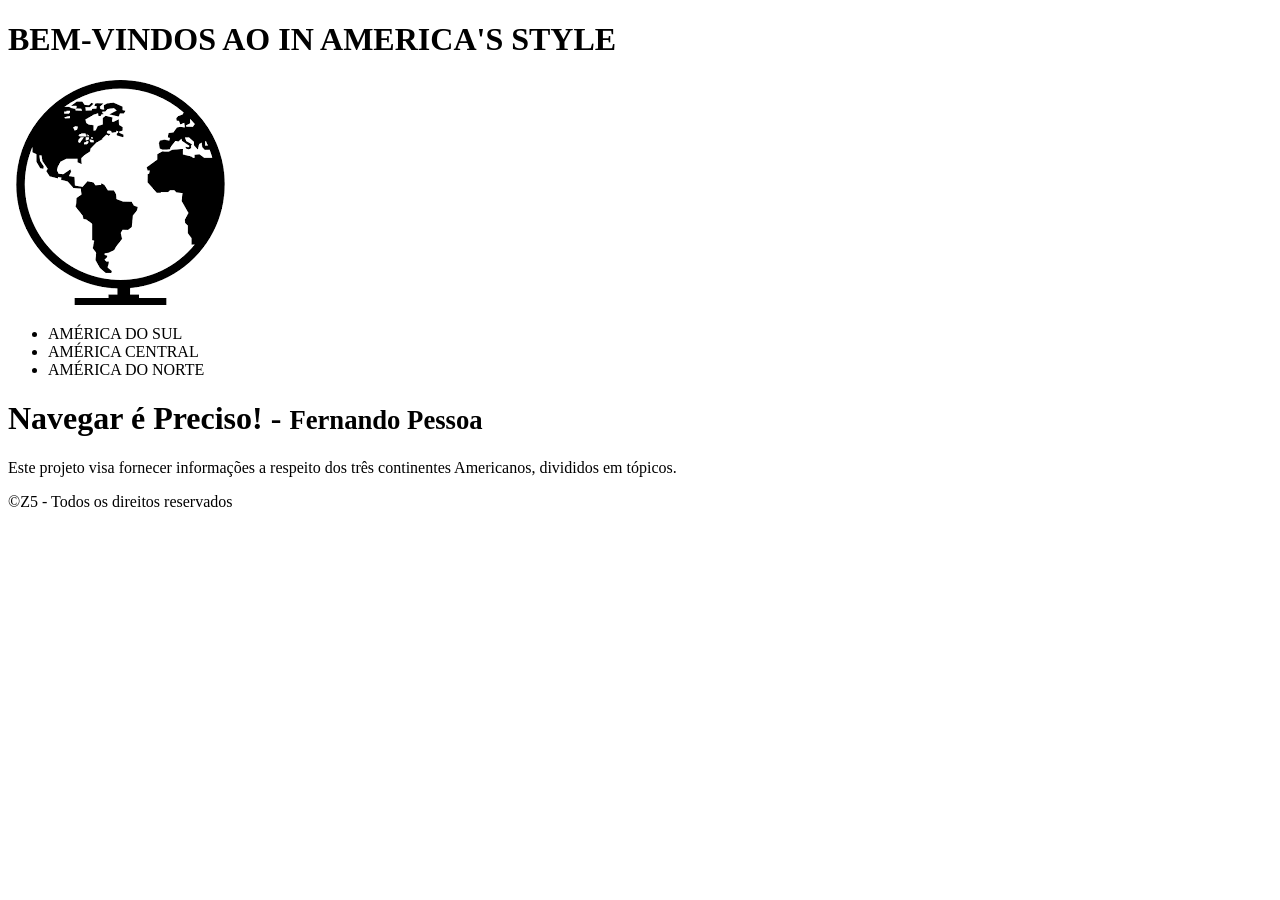
==== index.html @ 472ba2d2 "Issue 1 - Criando página Inicial de boas vindas com descrição do sistema" ====
<!DOCTYPE html>
<html lang="pt-BR">

<head>
    <meta charset="UTF-8">
    <meta name="viewport" content="width=device-width, initial-scale=1.0">
    <title>HOME-IN AMERICA'S</title>
    <link rel="stylesheet" href="reset.css" />
    <link rel="stylesheet" href="style.css" />
</head>

<body>
    <header>
        <h1 class="titulo">BEM-VINDOS AO IN AMERICA'S STYLE</h1>
        <div id="logo">
            <a href="index.html">
                <img src="img/logo.png" alt="MapaMundi">
            </a>
        </div>
        <nav>

            <ul>
                <li>AMÉRICA DO SUL</li>
                <LI>AMÉRICA CENTRAL</LI>
                <li>AMÉRICA DO NORTE</li>
            </ul>
        </nav>
    </header>
    <main>
        <h1>Navegar é Preciso! - <small>Fernando Pessoa</small></h1>
        <p>Este projeto visa fornecer informações a respeito dos três continentes Americanos, divididos em tópicos.</p>
    </main>
    <footer>
        <p>&copyZ5 - Todos os direitos reservados</p>
    </footer>
</body>

</html>
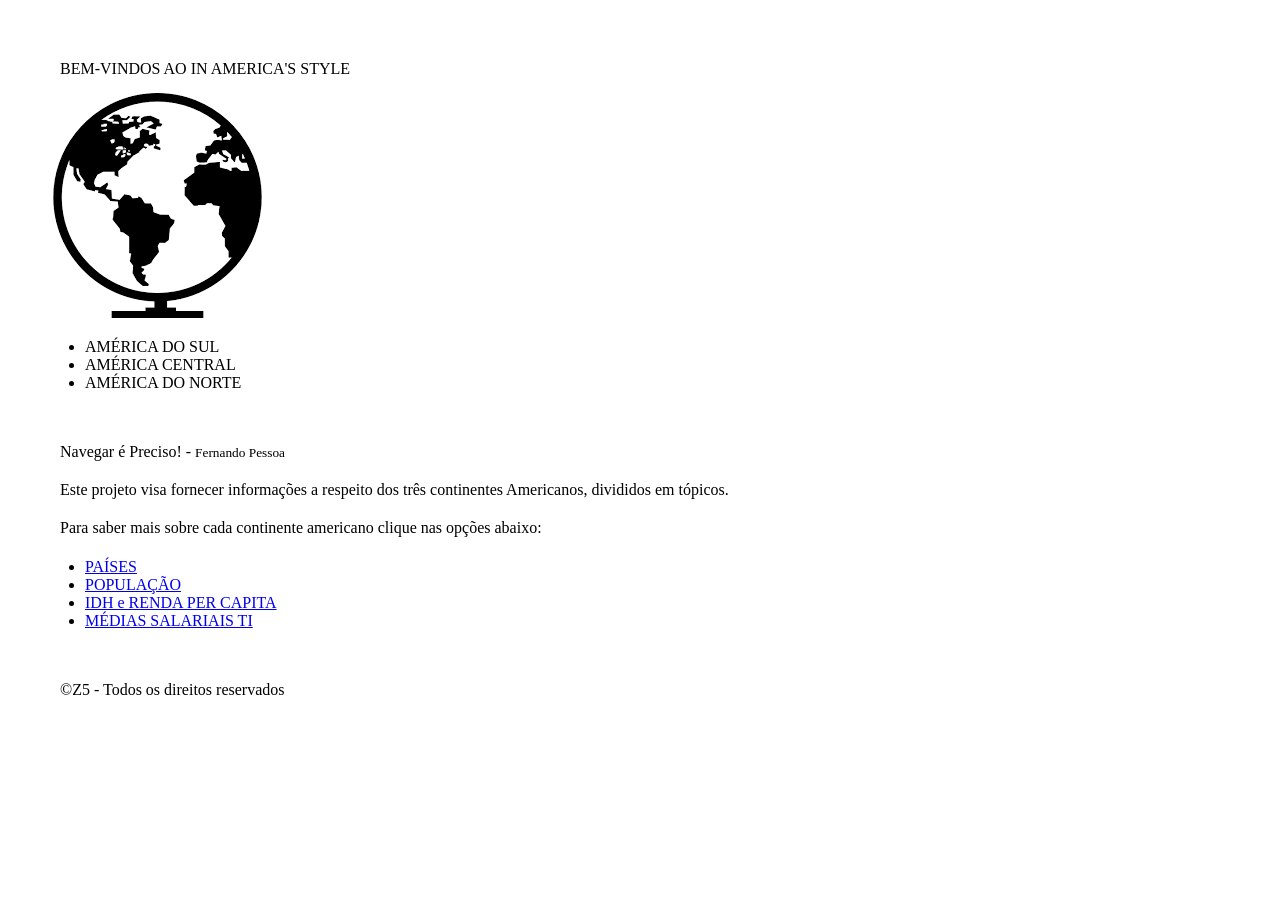
==== commit fb5cc89b: "Merge 6537745840d15e527d070c73d48956312e730dd9 into a4c18de9d9bebdaf7ef6aa094c09ce82e0c8a48e" ====
--- a/index.html
+++ b/index.html
@@ -29,6 +29,20 @@
     <main>
         <h1>Navegar é Preciso! - <small>Fernando Pessoa</small></h1>
         <p>Este projeto visa fornecer informações a respeito dos três continentes Americanos, divididos em tópicos.</p>
+        <p>Para saber mais sobre cada continente americano clique nas opções abaixo:</p>
+        <nav>
+
+            <ul>
+                <li><a href="paises.html">PAÍSES</a></li>
+                <LI><a href="pop.html">POPULAÇÃO</a></LI>
+                <li><a href="idh.html">IDH e RENDA PER CAPITA</a></li>
+                <li><a href="ranking.html">MÉDIAS SALARIAIS TI</a></li>
+            </ul>
+        </nav>
+
+
+
+
     </main>
     <footer>
         <p>&copyZ5 - Todos os direitos reservados</p>
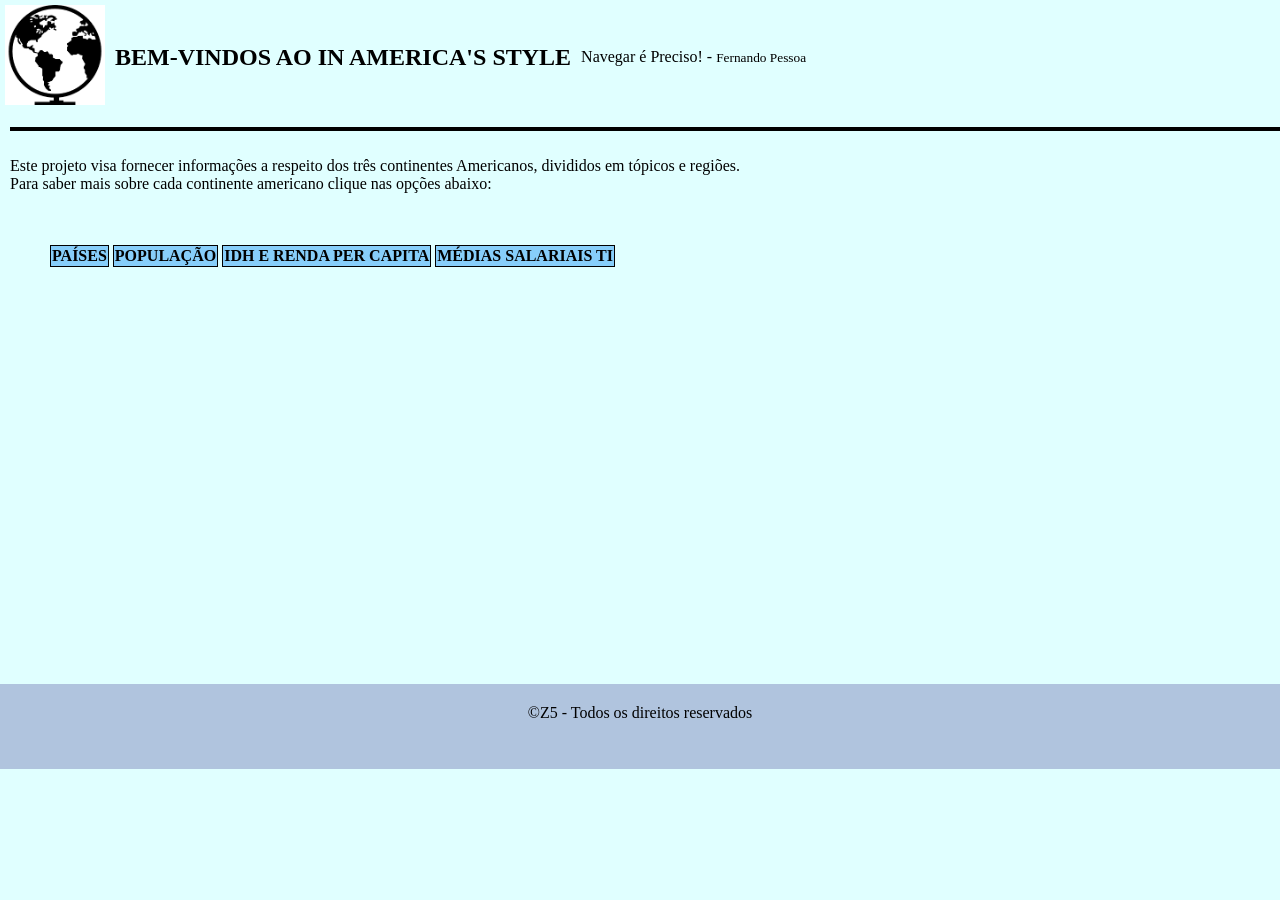
==== commit 90597352: "Merge ae30e509e9fce41d25af2b84af6bfe1a8ac5a533 into a4c18de9d9bebdaf7ef6aa094c09ce82e0c8a48e" ====
--- a/index.html
+++ b/index.html
@@ -11,37 +11,35 @@
 
 <body>
     <header>
-        <h1 class="titulo">BEM-VINDOS AO IN AMERICA'S STYLE</h1>
         <div id="logo">
             <a href="index.html">
                 <img src="img/logo.png" alt="MapaMundi">
             </a>
         </div>
-        <nav>
-
-            <ul>
-                <li>AMÉRICA DO SUL</li>
-                <LI>AMÉRICA CENTRAL</LI>
-                <li>AMÉRICA DO NORTE</li>
-            </ul>
-        </nav>
+        <h1 class="titulo">BEM-VINDOS AO IN AMERICA'S STYLE</h1>
+        <br>
+        <p>Navegar é Preciso! - <small>Fernando Pessoa</small></p>
     </header>
     <main>
-        <h1>Navegar é Preciso! - <small>Fernando Pessoa</small></h1>
-        <p>Este projeto visa fornecer informações a respeito dos três continentes Americanos, divididos em tópicos.</p>
+
+        <hr>
+        <br>
+
+        <p>Este projeto visa fornecer informações a respeito dos três continentes Americanos, divididos em tópicos e
+            regiões.</p>
         <p>Para saber mais sobre cada continente americano clique nas opções abaixo:</p>
-        <nav>
 
+        <br>
+        <br>
+
+        <div id="menu">
             <ul>
                 <li><a href="paises.html">PAÍSES</a></li>
                 <LI><a href="pop.html">POPULAÇÃO</a></LI>
                 <li><a href="idh.html">IDH e RENDA PER CAPITA</a></li>
                 <li><a href="ranking.html">MÉDIAS SALARIAIS TI</a></li>
             </ul>
-        </nav>
-
-
-
+        </div>
 
     </main>
     <footer>
--- a/style.css
+++ b/style.css
@@ -0,0 +1,126 @@
+body {
+    background: lightcyan;
+}
+
+header {
+    background: lightcyan;
+    display: flex;
+    align-items: center;
+    justify-items: left;
+    padding: 5px 0 0 5px;
+
+}
+
+header #logo img {
+    width: 100px;
+}
+
+main {
+    background: lightcyan;
+    margin: 0;
+    padding: 10px 0 50px 10px;
+    min-height: 500px;
+
+}
+
+footer {
+    background: lightsteelblue;
+    min-height: 50px;
+    position: relative;
+    bottom: 0;
+    width: 100%;
+    text-align: center;
+    padding: 20px 0 15px 0;
+    margin: 15px 0 0 0;
+}
+
+main nav ul {
+    list-style: none;
+    gap: 1px;
+    display: flex;
+    flex-direction: column;
+    padding: 50px 0 0 0;
+    margin: 10px 5px 0 100px;
+}
+
+nav {
+    display: inline-flex;
+    justify-items: center;
+}
+
+main nav ul li {
+    text-transform: uppercase;
+    font-size: 17px;
+
+}
+
+main #menu ul li {
+    border: 1px solid black;
+    background: lightskyblue;
+    padding: 1px;
+    text-transform: uppercase;
+    list-style: none;
+    gap: 50px;
+    display: inline-flex;
+    flex-direction: column;
+    justify-items: center;
+}
+
+
+main #menu ul li a {
+    font-weight: bold;
+    text-decoration: none;
+    color: black;
+}
+
+main #menu ul li a:hover {
+    color: red;
+    background: black;
+    text-decoration: none;
+}
+
+hr {
+    border: 2px solid black;
+}
+
+main p a {
+    text-decoration: none;
+    background-color: lightskyblue;
+    padding: 4px 5px;
+    border: 1px solid black;
+}
+
+main p a:visited {
+    color: black;
+}
+
+main p a:hover {
+    background: black;
+    color: red;
+}
+
+
+.titulo {
+    font-size: x-large;
+    font-weight: bold;
+    gap: 15px;
+    border: 5px;
+    padding: 10px 10px;
+}
+
+.subtitulo {
+    font-family: 'Lucida Sans', 'Lucida Sans Regular', 'Lucida Grande', 'Lucida Sans Unicode', Geneva, Verdana, sans-serif;
+    font-weight: bolder;
+    gap: 15px;
+    border: 5px;
+    padding: 0 0 20px 0;
+}
+
+br {
+    padding: 100px;
+}
+
+img {
+
+    width: 4%;
+}
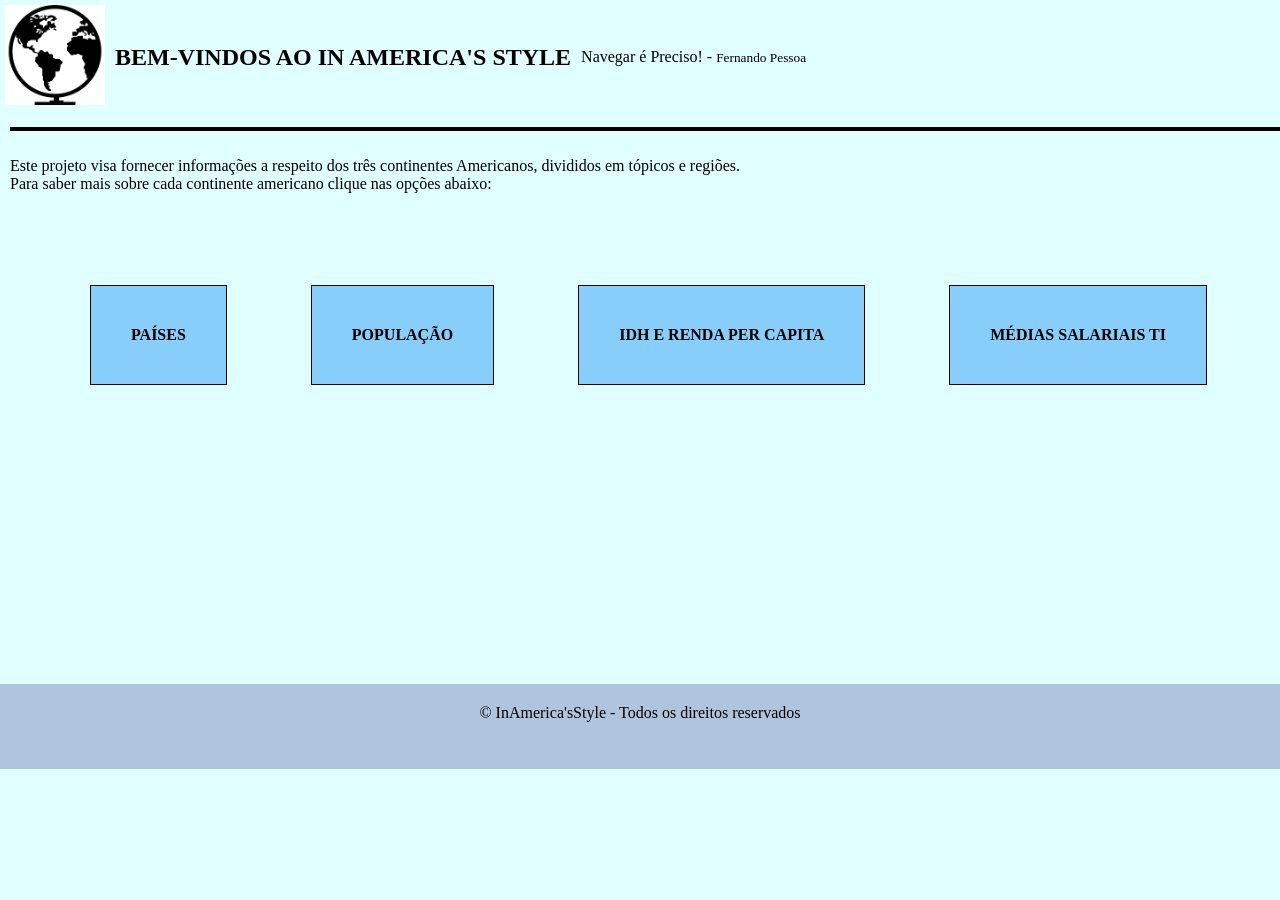
==== commit 7e64ad0f: "Merge f594067358d534077adf1c50f5bcbe6c855225b3 into a4c18de9d9bebdaf7ef6aa094c09ce82e0c8a48e" ====
--- a/index.html
+++ b/index.html
@@ -43,7 +43,7 @@
 
     </main>
     <footer>
-        <p>&copyZ5 - Todos os direitos reservados</p>
+        <p>&copy InAmerica'sStyle - Todos os direitos reservados</p>
     </footer>
 </body>
 
--- a/style.css
+++ b/style.css
@@ -57,7 +57,8 @@
 main #menu ul li {
     border: 1px solid black;
     background: lightskyblue;
-    padding: 1px;
+    padding: 40px;
+    margin: 40px;
     text-transform: uppercase;
     list-style: none;
     gap: 50px;
@@ -123,4 +124,23 @@
 img {
 
     width: 4%;
+}
+
+main #pop ul {
+    margin: 30px 300px 0 15px;
+}
+
+
+main #pop ul li {
+    border: 1px solid black;
+    background: lightskyblue;
+    padding: 1px 0 1px 1px;
+    margin: 0;
+    text-transform: uppercase;
+    list-style: none;
+    gap: 5px;
+    display: block;
+    flex-direction: column;
+    justify-items: center;
+    font-size: 17px;
 }
